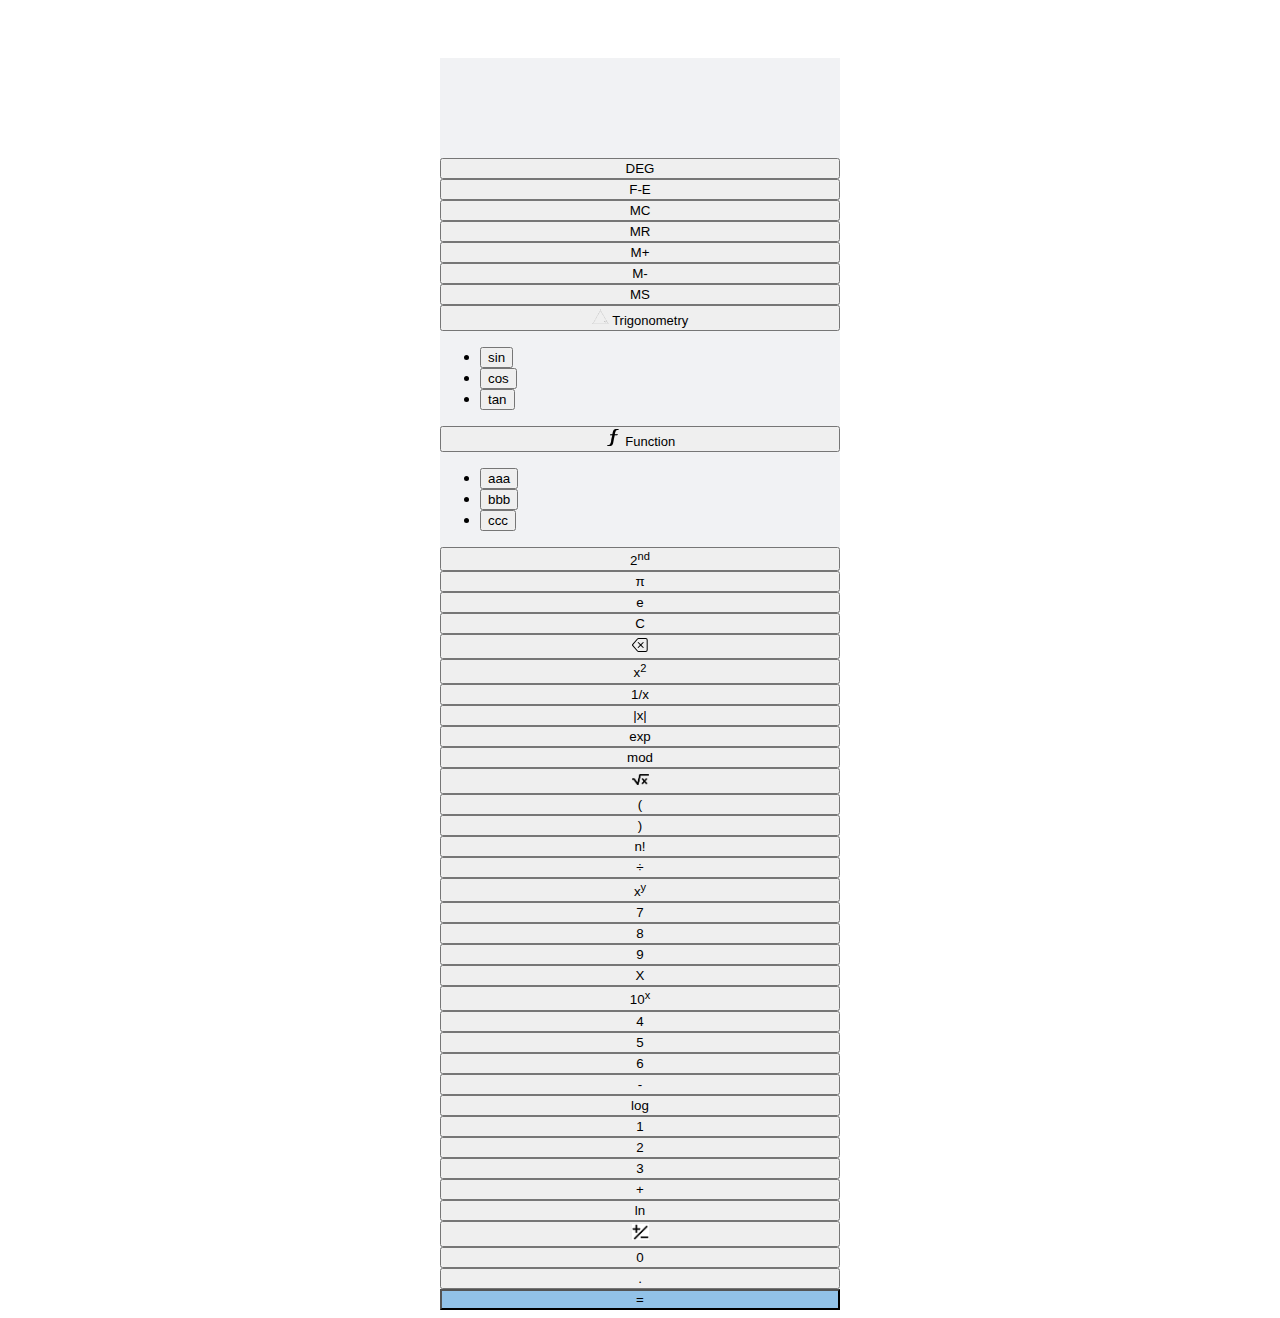
==== calc.html @ f7a9d42f "UI part of calculator" ====
<!DOCTYPE html>
<html lang="en">

<head>
  <meta charset="UTF-8">
  <meta http-equiv="X-UA-Compatible" content="IE=edge">
  <meta name="viewport" content="width=device-width, initial-scale=1.0">
  <title>Calculator</title>
  <link rel="stylesheet" href="calc.css">
  <link href="https://cdn.jsdelivr.net/npm/bootstrap@5.1.3/dist/css/bootstrap.min.css" rel="stylesheet"
    integrity="sha384-1BmE4kWBq78iYhFldvKuhfTAU6auU8tT94WrHftjDbrCEXSU1oBoqyl2QvZ6jIW3" crossorigin="anonymous">
</head>

<body class="bg-dark">
  <div class="calcContainer">
    <div class="container">
      <div class="display"></div>
      <!-- Row-1 -->
      <div class="row mb-1">
        <div class="col-2">
          <button type="button" class="btn">DEG</button>
        </div>
        <div class="col-3">
          <button type="button" class="btn">F-E</button>
        </div>
        <div class="col offset-6"></div>
      </div>
      <!-- Row-2 -->
      <div class="row g-1 mb-1">
        <div class="col "><button type="button" class="btn text-muted">MC</button></div>
        <div class="col "><button type="button" class="btn text-muted">MR</button></div>
        <div class="col "><button type="button" class="btn">M+</button></div>
        <div class="col "><button type="button" class="btn">M-</button></div>
        <div class="col "><button type="button" class="btn">MS</button></div>
      </div>
      <!-- Row-3 -->
      <div class="row mb-1">
        <div class="col-5">
          <div class="dropdown">
            <button class="btn dropdown-toggle" type="button" id="trigonometry" data-bs-toggle="dropdown"
              aria-expanded="false">
              <img src="./icons/angleMeasure.png" alt="trigonometry"> Trigonometry
            </button>
            <ul class="dropdown-menu" aria-labelledby="trigonometry">
              <li><button class="dropdown-item" type="button" class="btn bg-light">sin</button></li>
              <li><button class="dropdown-item" type="button" class="btn bg-light">cos</button></li>
              <li><button class="dropdown-item" type="button" class="btn bg-light">tan</button></li>
            </ul>
          </div>
        </div>
        <div class="col-4">
          <div class="dropdown">
            <button class="btn  dropdown-toggle" type="button" id="dropdownFunction" data-bs-toggle="dropdown"
              aria-expanded="false">
              <img src="./icons/function.png" alt="function"> Function
            </button>
            <ul class="dropdown-menu" aria-labelledby="dropdownFunction">
              <li><button class="dropdown-item" class="btn bg-light">aaa</button></li>
              <li><button class="dropdown-item" class="btn bg-light">bbb</button></li>
              <li><button class="dropdown-item" class="btn bg-light">ccc</button></li>
            </ul>
          </div>
        </div>
      </div>
      <!-- Row-4 -->
      <div class="row g-1 mb-1">
        <div class="col"><button type="button" class="btn bg-light">2<sup>nd</sup></button></div>
        <div class="col"><button type="button" class="btn bg-light">π</button></div>
        <div class="col"><button type="button" class="btn bg-light">e</button></div>
        <div class="col"><button type="button" class="btn bg-light">C</button></div>
        <div class="col">
          <button type="button" class="btn bg-light">
            <svg xmlns="http://www.w3.org/2000/svg" width="16" height="16" fill="currentColor" class="bi bi-backspace"
              viewBox="0 0 16 16">
              <path
                d="M5.83 5.146a.5.5 0 0 0 0 .708L7.975 8l-2.147 2.146a.5.5 0 0 0 .707.708l2.147-2.147 2.146 2.147a.5.5 0 0 0 .707-.708L9.39 8l2.146-2.146a.5.5 0 0 0-.707-.708L8.683 7.293 6.536 5.146a.5.5 0 0 0-.707 0z" />
              <path
                d="M13.683 1a2 2 0 0 1 2 2v10a2 2 0 0 1-2 2h-7.08a2 2 0 0 1-1.519-.698L.241 8.65a1 1 0 0 1 0-1.302L5.084 1.7A2 2 0 0 1 6.603 1h7.08zm-7.08 1a1 1 0 0 0-.76.35L1 8l4.844 5.65a1 1 0 0 0 .759.35h7.08a1 1 0 0 0 1-1V3a1 1 0 0 0-1-1h-7.08z" />
            </svg>
          </button></div>
      </div>
      <!-- Row-5 -->
      <div class="row g-1 mb-1">
        <div class="col"><button type="button" class="btn bg-light">x<sup>2</sup></button></div>
        <div class="col"><button type="button" class="btn bg-light">1/x</button></div>
        <div class="col"><button type="button" class="btn bg-light">|x|</button></div>
        <div class="col"><button type="button" class="btn bg-light">exp</button></div>
        <div class="col"><button type="button" class="btn bg-light">mod</button></div>
      </div>
      <!-- Row-6 -->
      <div class="row g-1 mb-1">
        <div class="col"><button type="button" class="btn bg-light"><img src="./icons/sqrt.png" alt="sqrt"></button></div>
        <div class="col"><button type="button" class="btn bg-light">(</button></div>
        <div class="col"><button type="button" class="btn bg-light">)</button></div>
        <div class="col"><button type="button" class="btn bg-light">n!</button></div>
        <div class="col"><button type="button" class="btn bg-light">÷</button></div>
      </div>
      <!-- Row-7 -->
      <div class="row g-1 mb-1">
        <div class="col"><button type="button" class="btn bg-light">x<sup>y</sup></button></div>
        <div class="col"><button type="button" class="btn fw-bold bg-white">7</button></div>
        <div class="col"><button type="button" class="btn fw-bold bg-white">8</button></div>
        <div class="col"><button type="button" class="btn fw-bold bg-white">9</button></div>
        <div class="col"><button type="button" class="btn bg-light">X</button></div>
      </div>
      <!-- Row-8 -->
      <div class="row g-1 mb-1">
        <div class="col"><button type="button" class="btn bg-light">10<sup>x</sup></button></div>
        <div class="col"><button type="button" class="btn fw-bold bg-white">4</button></div>
        <div class="col"><button type="button" class="btn fw-bold bg-white">5</button></div>
        <div class="col"><button type="button" class="btn fw-bold bg-white">6</button></div>
        <div class="col"><button type="button" class="btn bg-light">-</button></div>
      </div>
      <!-- Row-9 -->
      <div class="row g-1 mb-1">
        <div class="col"><button type="button" class="btn bg-light">log</button></div>
        <div class="col"><button type="button" class="btn fw-bold bg-white">1</button></div>
        <div class="col"><button type="button" class="btn fw-bold bg-white">2</button></div>
        <div class="col"><button type="button" class="btn fw-bold bg-white">3</button></div>
        <div class="col"><button type="button" class="btn bg-light">+</button></div>
      </div>
      <!-- Row-10 -->
      <div class="row g-1 mb-1">
        <div class="col"><button type="button" class="btn bg-light">ln</button></div>
        <div class="col"><button type="button" class="btn bg-white"><img src="./icons/plusOrMinus.png" alt="plusorminus"></button></div>
        <div class="col"><button type="button" class="btn fw-bold bg-white">0</button></div>
        <div class="col"><button type="button" class="btn bg-white">.</button></div>
        <div class="col"><button type="button" class="btn equal">=</button></div>
      </div>





    </div>
  </div>
  <script src="https://cdn.jsdelivr.net/npm/bootstrap@5.1.3/dist/js/bootstrap.bundle.min.js"
    integrity="sha384-ka7Sk0Gln4gmtz2MlQnikT1wXgYsOg+OMhuP+IlRH9sENBO0LRn5q+8nbTov4+1p"
    crossorigin="anonymous"></script>
</body>

</html>
---- calc.css ----
*{
    box-sizing: border-box;
}
body{
    display:flex;
    justify-content: center;
}
.calcContainer{
    width: 400px; 
   height: auto;
   margin-top: 50px;
   background-color: #f1f2f4;
    
}
.display{
    width:100%;
    height:100px;

}
button.equal{
 background-color: #92c2e8;
}
div>button{
    width:100%;
    height:100%;
}
button.dropdown-toggle{
    font-size:13px;
}
button>img{
    height:17px;
    width:17px;
    object-fit: contain;
}
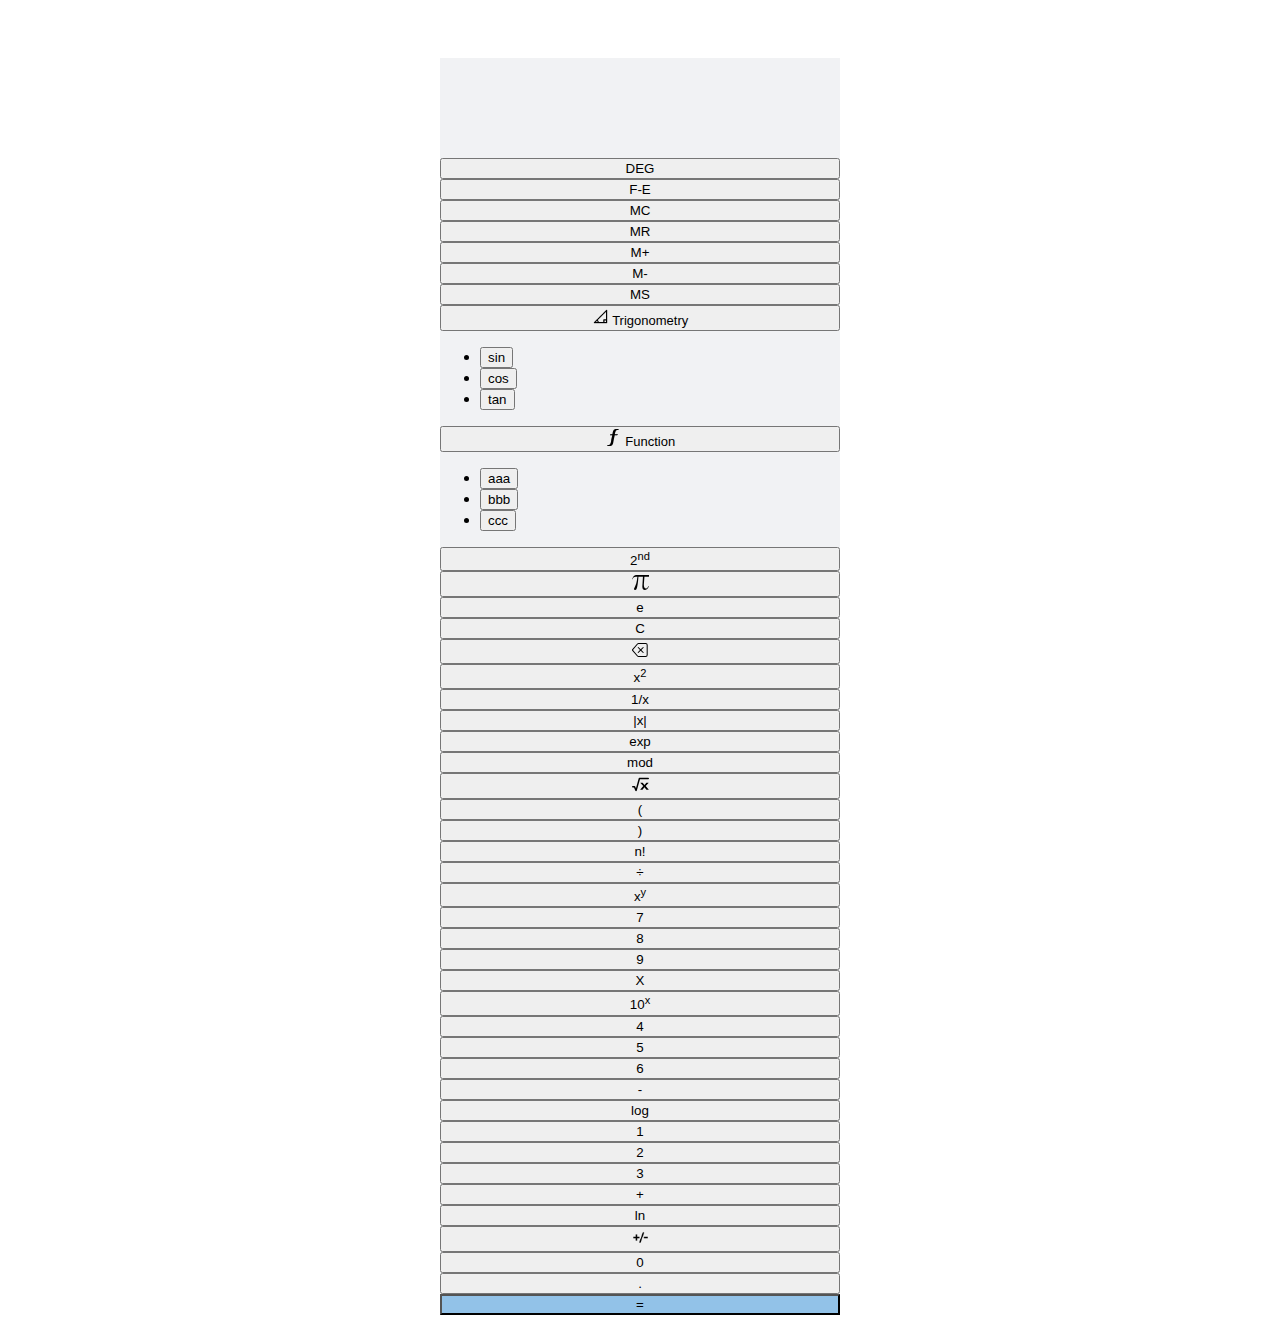
==== commit dc75517a: "Changes in icons" ====
--- a/calc.html
+++ b/calc.html
@@ -7,6 +7,7 @@
   <meta name="viewport" content="width=device-width, initial-scale=1.0">
   <title>Calculator</title>
   <link rel="stylesheet" href="calc.css">
+  <script src="calc.js"></script>
   <link href="https://cdn.jsdelivr.net/npm/bootstrap@5.1.3/dist/css/bootstrap.min.css" rel="stylesheet"
     integrity="sha384-1BmE4kWBq78iYhFldvKuhfTAU6auU8tT94WrHftjDbrCEXSU1oBoqyl2QvZ6jIW3" crossorigin="anonymous">
 </head>
@@ -14,7 +15,7 @@
 <body class="bg-dark">
   <div class="calcContainer">
     <div class="container">
-      <div class="display"></div>
+      <div class="display" id="display"></div>
       <!-- Row-1 -->
       <div class="row mb-1">
         <div class="col-2">
@@ -39,7 +40,7 @@
           <div class="dropdown">
             <button class="btn dropdown-toggle" type="button" id="trigonometry" data-bs-toggle="dropdown"
               aria-expanded="false">
-              <img src="./icons/angleMeasure.png" alt="trigonometry"> Trigonometry
+              <img src="./icons/trigonometry.png" alt="trigonometry"> Trigonometry
             </button>
             <ul class="dropdown-menu" aria-labelledby="trigonometry">
               <li><button class="dropdown-item" type="button" class="btn bg-light">sin</button></li>
@@ -64,10 +65,18 @@
       </div>
       <!-- Row-4 -->
       <div class="row g-1 mb-1">
-        <div class="col"><button type="button" class="btn bg-light">2<sup>nd</sup></button></div>
-        <div class="col"><button type="button" class="btn bg-light">π</button></div>
-        <div class="col"><button type="button" class="btn bg-light">e</button></div>
-        <div class="col"><button type="button" class="btn bg-light">C</button></div>
+        <div class="col">
+          <button type="button" class="btn bg-light">2<sup>nd</sup></button>
+        </div>
+        <div class="col">
+          <button type="button" class="btn bg-light"><img src="./icons/math-pi.svg" alt="PI"></button>
+        </div>
+        <div class="col">
+          <button type="button" class="btn bg-light">e</button>
+        </div>
+        <div class="col">
+          <button type="button" class="btn bg-light">C</button>
+        </div>
         <div class="col">
           <button type="button" class="btn bg-light">
             <svg xmlns="http://www.w3.org/2000/svg" width="16" height="16" fill="currentColor" class="bi bi-backspace"
@@ -81,51 +90,111 @@
       </div>
       <!-- Row-5 -->
       <div class="row g-1 mb-1">
-        <div class="col"><button type="button" class="btn bg-light">x<sup>2</sup></button></div>
-        <div class="col"><button type="button" class="btn bg-light">1/x</button></div>
-        <div class="col"><button type="button" class="btn bg-light">|x|</button></div>
-        <div class="col"><button type="button" class="btn bg-light">exp</button></div>
-        <div class="col"><button type="button" class="btn bg-light">mod</button></div>
+        <div class="col">
+          <button type="button" class="btn bg-light">x<sup>2</sup></button>
+        </div>
+        <div class="col">
+          <button type="button" class="btn bg-light">1/x</button>
+        </div>
+        <div class="col">
+          <button type="button" class="btn bg-light">|x|</button>
+        </div>
+        <div class="col">
+          <button type="button" class="btn bg-light">exp</button>
+        </div>
+        <div class="col">
+          <button type="button" class="btn bg-light">mod</button>
+        </div>
       </div>
       <!-- Row-6 -->
       <div class="row g-1 mb-1">
-        <div class="col"><button type="button" class="btn bg-light"><img src="./icons/sqrt.png" alt="sqrt"></button></div>
-        <div class="col"><button type="button" class="btn bg-light">(</button></div>
-        <div class="col"><button type="button" class="btn bg-light">)</button></div>
-        <div class="col"><button type="button" class="btn bg-light">n!</button></div>
-        <div class="col"><button type="button" class="btn bg-light">÷</button></div>
+        <div class="col">
+          <button type="button" class="btn bg-light"><img src="./icons/sqrt.svg" alt="sqrt"></button>
+        </div>
+        <div class="col">
+          <button type="button" class="btn bg-light">(</button>
+        </div>
+        <div class="col">
+          <button type="button" class="btn bg-light">)</button>
+        </div>
+        <div class="col">
+          <button type="button" class="btn bg-light">n!</button>
+        </div>
+        <div class="col">
+          <button type="button" class="btn bg-light">÷</button>
+        </div>
       </div>
       <!-- Row-7 -->
       <div class="row g-1 mb-1">
-        <div class="col"><button type="button" class="btn bg-light">x<sup>y</sup></button></div>
-        <div class="col"><button type="button" class="btn fw-bold bg-white">7</button></div>
-        <div class="col"><button type="button" class="btn fw-bold bg-white">8</button></div>
-        <div class="col"><button type="button" class="btn fw-bold bg-white">9</button></div>
-        <div class="col"><button type="button" class="btn bg-light">X</button></div>
+        <div class="col">
+          <button type="button" class="btn bg-light">x<sup>y</sup></button>
+        </div>
+        <div class="col">
+          <button type="button" class="btn fw-bold bg-white">7</button>
+        </div>
+        <div class="col">
+          <button type="button" class="btn fw-bold bg-white">8</button>
+        </div>
+        <div class="col">
+          <button type="button" class="btn fw-bold bg-white">9</button>
+        </div>
+        <div class="col">
+          <button type="button" class="btn bg-light">X</button>
+        </div>
       </div>
       <!-- Row-8 -->
       <div class="row g-1 mb-1">
-        <div class="col"><button type="button" class="btn bg-light">10<sup>x</sup></button></div>
-        <div class="col"><button type="button" class="btn fw-bold bg-white">4</button></div>
-        <div class="col"><button type="button" class="btn fw-bold bg-white">5</button></div>
-        <div class="col"><button type="button" class="btn fw-bold bg-white">6</button></div>
-        <div class="col"><button type="button" class="btn bg-light">-</button></div>
+        <div class="col">
+          <button type="button" class="btn bg-light">10<sup>x</sup></button>
+        </div>
+        <div class="col">
+          <button type="button" class="btn fw-bold bg-white">4</button>
+        </div>
+        <div class="col">
+          <button type="button" class="btn fw-bold bg-white">5</button>
+        </div>
+        <div class="col">
+          <button type="button" class="btn fw-bold bg-white">6</button>
+        </div>
+        <div class="col">
+          <button type="button" class="btn bg-light">-</button>
+        </div>
       </div>
       <!-- Row-9 -->
       <div class="row g-1 mb-1">
-        <div class="col"><button type="button" class="btn bg-light">log</button></div>
-        <div class="col"><button type="button" class="btn fw-bold bg-white">1</button></div>
-        <div class="col"><button type="button" class="btn fw-bold bg-white">2</button></div>
-        <div class="col"><button type="button" class="btn fw-bold bg-white">3</button></div>
-        <div class="col"><button type="button" class="btn bg-light">+</button></div>
+        <div class="col">
+          <button type="button" class="btn bg-light">log</button>
+        </div>
+        <div class="col">
+          <button type="button" class="btn fw-bold bg-white">1</button>
+        </div>
+        <div class="col">
+          <button type="button" class="btn fw-bold bg-white">2</button>
+        </div>
+        <div class="col">
+          <button type="button" class="btn fw-bold bg-white">3</button>
+        </div>
+        <div class="col">
+          <button type="button" class="btn bg-light">+</button>
+        </div>
       </div>
       <!-- Row-10 -->
       <div class="row g-1 mb-1">
-        <div class="col"><button type="button" class="btn bg-light">ln</button></div>
-        <div class="col"><button type="button" class="btn bg-white"><img src="./icons/plusOrMinus.png" alt="plusorminus"></button></div>
-        <div class="col"><button type="button" class="btn fw-bold bg-white">0</button></div>
-        <div class="col"><button type="button" class="btn bg-white">.</button></div>
-        <div class="col"><button type="button" class="btn equal">=</button></div>
+        <div class="col">
+          <button type="button" class="btn bg-light">ln</button>
+        </div>
+        <div class="col">
+          <button type="button" class="btn bg-white"><img src="./icons/plusOrminus.png" alt="plusorminus"></button>
+        </div>
+        <div class="col">
+          <button type="button" class="btn fw-bold bg-white">0</button>
+        </div>
+        <div class="col">
+          <button type="button" class="btn bg-white">.</button>
+        </div>
+        <div class="col">
+          <button type="button" class="btn equal">=</button>
+        </div>
       </div>
 
 
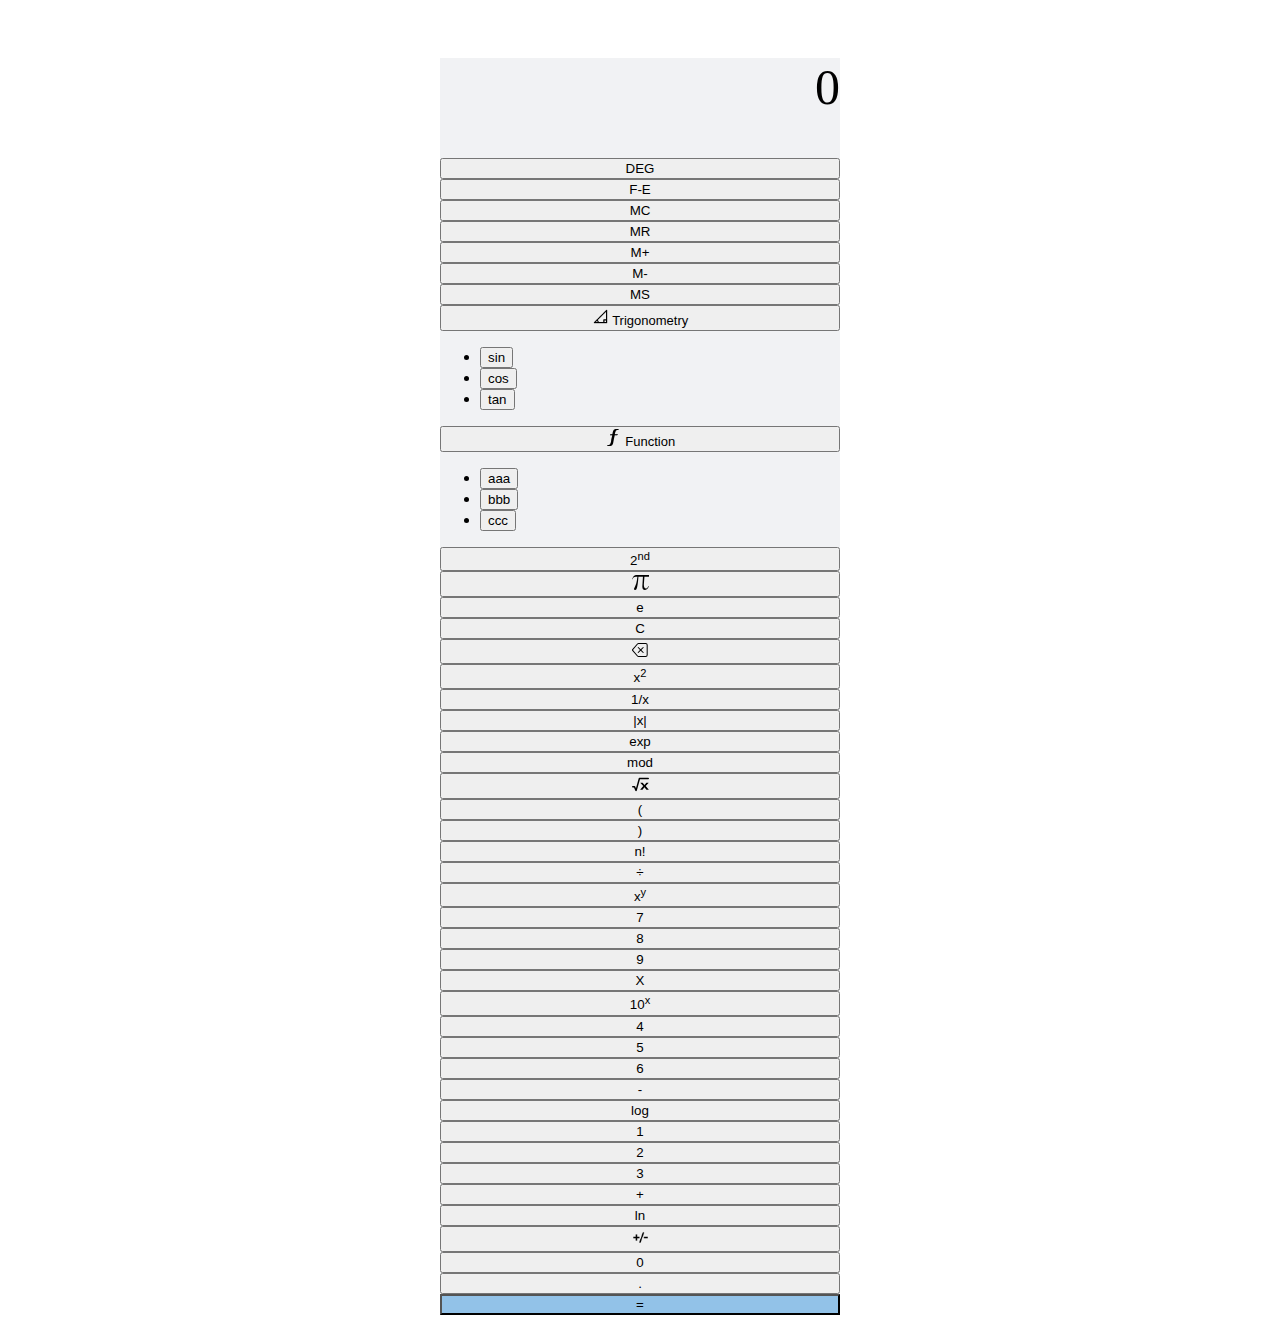
==== commit 39e50bd3: "Added js for numbers and Operators" ====
--- a/calc.html
+++ b/calc.html
@@ -7,7 +7,7 @@
   <meta name="viewport" content="width=device-width, initial-scale=1.0">
   <title>Calculator</title>
   <link rel="stylesheet" href="calc.css">
-  <script src="calc.js"></script>
+  
   <link href="https://cdn.jsdelivr.net/npm/bootstrap@5.1.3/dist/css/bootstrap.min.css" rel="stylesheet"
     integrity="sha384-1BmE4kWBq78iYhFldvKuhfTAU6auU8tT94WrHftjDbrCEXSU1oBoqyl2QvZ6jIW3" crossorigin="anonymous">
 </head>
@@ -15,194 +15,199 @@
 <body class="bg-dark">
   <div class="calcContainer">
     <div class="container">
-      <div class="display" id="display"></div>
-      <!-- Row-1 -->
-      <div class="row mb-1">
-        <div class="col-2">
-          <button type="button" class="btn">DEG</button>
-        </div>
-        <div class="col-3">
-          <button type="button" class="btn">F-E</button>
-        </div>
-        <div class="col offset-6"></div>
+      <div class="display" id="screen">
+        
       </div>
-      <!-- Row-2 -->
-      <div class="row g-1 mb-1">
-        <div class="col "><button type="button" class="btn text-muted">MC</button></div>
-        <div class="col "><button type="button" class="btn text-muted">MR</button></div>
-        <div class="col "><button type="button" class="btn">M+</button></div>
-        <div class="col "><button type="button" class="btn">M-</button></div>
-        <div class="col "><button type="button" class="btn">MS</button></div>
+      <div class="buttons">
+        <!-- Row-1 -->
+        <div class="row mb-1">
+          <div class="col-2">
+            <button type="button" class="btn deg">DEG</button>
+          </div>
+          <div class="col-3">
+            <button type="button" class="btn">F-E</button>
+          </div>
+          <div class="col offset-6"></div>
+        </div>
+        <!-- Row-2 -->
+        <div class="row g-1 mb-1">
+          <div class="col "><button type="button" class="btn text-muted">MC</button></div>
+          <div class="col "><button type="button" class="btn text-muted">MR</button></div>
+          <div class="col "><button type="button" class="btn">M+</button></div>
+          <div class="col "><button type="button" class="btn">M-</button></div>
+          <div class="col "><button type="button" class="btn">MS</button></div>
+        </div>
+        <!-- Row-3 -->
+        <div class="row mb-1">
+          <div class="col-5">
+            <div class="dropdown">
+              <button class="btn dropdown-toggle" type="button" id="trigonometry" data-bs-toggle="dropdown"
+                aria-expanded="false">
+                <img src="./icons/trigonometry.png" alt="trigonometry"> Trigonometry
+              </button>
+              <ul class="dropdown-menu" aria-labelledby="trigonometry">
+                <li><button class="dropdown-item" type="button" class="btn bg-light">sin</button></li>
+                <li><button class="dropdown-item" type="button" class="btn bg-light">cos</button></li>
+                <li><button class="dropdown-item" type="button" class="btn bg-light">tan</button></li>
+              </ul>
+            </div>
+          </div>
+          <div class="col-4">
+            <div class="dropdown">
+              <button class="btn  dropdown-toggle" type="button" id="dropdownFunction" data-bs-toggle="dropdown"
+                aria-expanded="false">
+                <img src="./icons/function.png" alt="function"> Function
+              </button>
+              <ul class="dropdown-menu" aria-labelledby="dropdownFunction">
+                <li><button class="dropdown-item" class="btn bg-light">aaa</button></li>
+                <li><button class="dropdown-item" class="btn bg-light">bbb</button></li>
+                <li><button class="dropdown-item" class="btn bg-light">ccc</button></li>
+              </ul>
+            </div>
+          </div>
+        </div>
+        <!-- Row-4 -->
+        <div class="row g-1 mb-1">
+          <div class="col">
+            <button type="button" class="btn bg-light">2<sup>nd</sup></button>
+          </div>
+          <div class="col">
+            <button type="button" class="btn bg-light"><img src="./icons/math-pi.svg" alt="PI"></button>
+          </div>
+          <div class="col">
+            <button type="button" class="btn bg-light">e</button>
+          </div>
+          <div class="col">
+            <button type="button" class="btn bg-light" onclick="screenClear()">C</button>
+          </div>
+          <div class="col">
+            <button type="button" class="btn bg-light" onclick="backSpace()">
+              <svg xmlns="http://www.w3.org/2000/svg" width="16" height="16" fill="currentColor" class="bi bi-backspace"
+                viewBox="0 0 16 16">
+                <path
+                  d="M5.83 5.146a.5.5 0 0 0 0 .708L7.975 8l-2.147 2.146a.5.5 0 0 0 .707.708l2.147-2.147 2.146 2.147a.5.5 0 0 0 .707-.708L9.39 8l2.146-2.146a.5.5 0 0 0-.707-.708L8.683 7.293 6.536 5.146a.5.5 0 0 0-.707 0z" />
+                <path
+                  d="M13.683 1a2 2 0 0 1 2 2v10a2 2 0 0 1-2 2h-7.08a2 2 0 0 1-1.519-.698L.241 8.65a1 1 0 0 1 0-1.302L5.084 1.7A2 2 0 0 1 6.603 1h7.08zm-7.08 1a1 1 0 0 0-.76.35L1 8l4.844 5.65a1 1 0 0 0 .759.35h7.08a1 1 0 0 0 1-1V3a1 1 0 0 0-1-1h-7.08z" />
+              </svg>
+            </button>
+          </div>
+        </div>
+        <!-- Row-5 -->
+        <div class="row g-1 mb-1">
+          <div class="col">
+            <button type="button" class="btn bg-light">x<sup>2</sup></button>
+          </div>
+          <div class="col">
+            <button type="button" class="btn bg-light">1/x</button>
+          </div>
+          <div class="col">
+            <button type="button" class="btn bg-light">|x|</button>
+          </div>
+          <div class="col">
+            <button type="button" class="btn bg-light">exp</button>
+          </div>
+          <div class="col">
+            <button type="button" class="btn bg-light">mod</button>
+          </div>
+        </div>
+        <!-- Row-6 -->
+        <div class="row g-1 mb-1">
+          <div class="col">
+            <button type="button" class="btn bg-light"><img src="./icons/sqrt.svg" alt="sqrt"></button>
+          </div>
+          <div class="col">
+            <button type="button" class="btn bg-light operator" value="(">(</button>
+          </div>
+          <div class="col">
+            <button type="button" class="btn bg-light operator" value=")">)</button>
+          </div>
+          <div class="col">
+            <button type="button" class="btn bg-light">n!</button>
+          </div>
+          <div class="col">
+            <button type="button" class="btn bg-light operator" value="/">÷</button>
+          </div>
+        </div>
+        <!-- Row-7 -->
+        <div class="row g-1 mb-1">
+          <div class="col">
+            <button type="button" class="btn bg-light">x<sup>y</sup></button>
+          </div>
+          <div class="col">
+            <button type="button" class="btn fw-bold bg-white number">7</button>
+          </div>
+          <div class="col">
+            <button type="button" class="btn fw-bold bg-white number">8</button>
+          </div>
+          <div class="col">
+            <button type="button" class="btn fw-bold bg-white number">9</button>
+          </div>
+          <div class="col">
+            <button type="button" class="btn bg-light operator" value="*">X</button>
+          </div>
+        </div>
+        <!-- Row-8 -->
+        <div class="row g-1 mb-1">
+          <div class="col">
+            <button type="button" class="btn bg-light">10<sup>x</sup></button>
+          </div>
+          <div class="col">
+            <button type="button" class="btn fw-bold bg-white number">4</button>
+          </div>
+          <div class="col">
+            <button type="button" class="btn fw-bold bg-white number">5</button>
+          </div>
+          <div class="col">
+            <button type="button" class="btn fw-bold bg-white number">6</button>
+          </div>
+          <div class="col">
+            <button type="button" class="btn bg-light operator" value="-">-</button>
+          </div>
+        </div>
+        <!-- Row-9 -->
+        <div class="row g-1 mb-1">
+          <div class="col">
+            <button type="button" class="btn bg-light">log</button>
+          </div>
+          <div class="col">
+            <button type="button" class="btn fw-bold bg-white number">1</button>
+          </div>
+          <div class="col">
+            <button type="button" class="btn fw-bold bg-white number">2</button>
+          </div>
+          <div class="col">
+            <button type="button" class="btn fw-bold bg-white number">3</button>
+          </div>
+          <div class="col">
+            <button type="button" class="btn bg-light operator" value="+">+</button>
+          </div>
+        </div>
+        <!-- Row-10 -->
+        <div class="row g-1 mb-1">
+          <div class="col">
+            <button type="button" class="btn bg-light">ln</button>
+          </div>
+          <div class="col">
+            <button type="button" class="btn bg-white"><img src="./icons/plusOrminus.png" alt="plusorminus"></button>
+          </div>
+          <div class="col">
+            <button type="button" class="btn fw-bold bg-white number">0</button>
+          </div>
+          <div class="col">
+            <button type="button" class="btn bg-white number">.</button>
+          </div>
+          <div class="col">
+            <button type="button" class="btn equal" onclick="equal()">=</button>
+          </div>
+        </div>
+
+
+
+
       </div>
-      <!-- Row-3 -->
-      <div class="row mb-1">
-        <div class="col-5">
-          <div class="dropdown">
-            <button class="btn dropdown-toggle" type="button" id="trigonometry" data-bs-toggle="dropdown"
-              aria-expanded="false">
-              <img src="./icons/trigonometry.png" alt="trigonometry"> Trigonometry
-            </button>
-            <ul class="dropdown-menu" aria-labelledby="trigonometry">
-              <li><button class="dropdown-item" type="button" class="btn bg-light">sin</button></li>
-              <li><button class="dropdown-item" type="button" class="btn bg-light">cos</button></li>
-              <li><button class="dropdown-item" type="button" class="btn bg-light">tan</button></li>
-            </ul>
-          </div>
-        </div>
-        <div class="col-4">
-          <div class="dropdown">
-            <button class="btn  dropdown-toggle" type="button" id="dropdownFunction" data-bs-toggle="dropdown"
-              aria-expanded="false">
-              <img src="./icons/function.png" alt="function"> Function
-            </button>
-            <ul class="dropdown-menu" aria-labelledby="dropdownFunction">
-              <li><button class="dropdown-item" class="btn bg-light">aaa</button></li>
-              <li><button class="dropdown-item" class="btn bg-light">bbb</button></li>
-              <li><button class="dropdown-item" class="btn bg-light">ccc</button></li>
-            </ul>
-          </div>
-        </div>
-      </div>
-      <!-- Row-4 -->
-      <div class="row g-1 mb-1">
-        <div class="col">
-          <button type="button" class="btn bg-light">2<sup>nd</sup></button>
-        </div>
-        <div class="col">
-          <button type="button" class="btn bg-light"><img src="./icons/math-pi.svg" alt="PI"></button>
-        </div>
-        <div class="col">
-          <button type="button" class="btn bg-light">e</button>
-        </div>
-        <div class="col">
-          <button type="button" class="btn bg-light">C</button>
-        </div>
-        <div class="col">
-          <button type="button" class="btn bg-light">
-            <svg xmlns="http://www.w3.org/2000/svg" width="16" height="16" fill="currentColor" class="bi bi-backspace"
-              viewBox="0 0 16 16">
-              <path
-                d="M5.83 5.146a.5.5 0 0 0 0 .708L7.975 8l-2.147 2.146a.5.5 0 0 0 .707.708l2.147-2.147 2.146 2.147a.5.5 0 0 0 .707-.708L9.39 8l2.146-2.146a.5.5 0 0 0-.707-.708L8.683 7.293 6.536 5.146a.5.5 0 0 0-.707 0z" />
-              <path
-                d="M13.683 1a2 2 0 0 1 2 2v10a2 2 0 0 1-2 2h-7.08a2 2 0 0 1-1.519-.698L.241 8.65a1 1 0 0 1 0-1.302L5.084 1.7A2 2 0 0 1 6.603 1h7.08zm-7.08 1a1 1 0 0 0-.76.35L1 8l4.844 5.65a1 1 0 0 0 .759.35h7.08a1 1 0 0 0 1-1V3a1 1 0 0 0-1-1h-7.08z" />
-            </svg>
-          </button></div>
-      </div>
-      <!-- Row-5 -->
-      <div class="row g-1 mb-1">
-        <div class="col">
-          <button type="button" class="btn bg-light">x<sup>2</sup></button>
-        </div>
-        <div class="col">
-          <button type="button" class="btn bg-light">1/x</button>
-        </div>
-        <div class="col">
-          <button type="button" class="btn bg-light">|x|</button>
-        </div>
-        <div class="col">
-          <button type="button" class="btn bg-light">exp</button>
-        </div>
-        <div class="col">
-          <button type="button" class="btn bg-light">mod</button>
-        </div>
-      </div>
-      <!-- Row-6 -->
-      <div class="row g-1 mb-1">
-        <div class="col">
-          <button type="button" class="btn bg-light"><img src="./icons/sqrt.svg" alt="sqrt"></button>
-        </div>
-        <div class="col">
-          <button type="button" class="btn bg-light">(</button>
-        </div>
-        <div class="col">
-          <button type="button" class="btn bg-light">)</button>
-        </div>
-        <div class="col">
-          <button type="button" class="btn bg-light">n!</button>
-        </div>
-        <div class="col">
-          <button type="button" class="btn bg-light">÷</button>
-        </div>
-      </div>
-      <!-- Row-7 -->
-      <div class="row g-1 mb-1">
-        <div class="col">
-          <button type="button" class="btn bg-light">x<sup>y</sup></button>
-        </div>
-        <div class="col">
-          <button type="button" class="btn fw-bold bg-white">7</button>
-        </div>
-        <div class="col">
-          <button type="button" class="btn fw-bold bg-white">8</button>
-        </div>
-        <div class="col">
-          <button type="button" class="btn fw-bold bg-white">9</button>
-        </div>
-        <div class="col">
-          <button type="button" class="btn bg-light">X</button>
-        </div>
-      </div>
-      <!-- Row-8 -->
-      <div class="row g-1 mb-1">
-        <div class="col">
-          <button type="button" class="btn bg-light">10<sup>x</sup></button>
-        </div>
-        <div class="col">
-          <button type="button" class="btn fw-bold bg-white">4</button>
-        </div>
-        <div class="col">
-          <button type="button" class="btn fw-bold bg-white">5</button>
-        </div>
-        <div class="col">
-          <button type="button" class="btn fw-bold bg-white">6</button>
-        </div>
-        <div class="col">
-          <button type="button" class="btn bg-light">-</button>
-        </div>
-      </div>
-      <!-- Row-9 -->
-      <div class="row g-1 mb-1">
-        <div class="col">
-          <button type="button" class="btn bg-light">log</button>
-        </div>
-        <div class="col">
-          <button type="button" class="btn fw-bold bg-white">1</button>
-        </div>
-        <div class="col">
-          <button type="button" class="btn fw-bold bg-white">2</button>
-        </div>
-        <div class="col">
-          <button type="button" class="btn fw-bold bg-white">3</button>
-        </div>
-        <div class="col">
-          <button type="button" class="btn bg-light">+</button>
-        </div>
-      </div>
-      <!-- Row-10 -->
-      <div class="row g-1 mb-1">
-        <div class="col">
-          <button type="button" class="btn bg-light">ln</button>
-        </div>
-        <div class="col">
-          <button type="button" class="btn bg-white"><img src="./icons/plusOrminus.png" alt="plusorminus"></button>
-        </div>
-        <div class="col">
-          <button type="button" class="btn fw-bold bg-white">0</button>
-        </div>
-        <div class="col">
-          <button type="button" class="btn bg-white">.</button>
-        </div>
-        <div class="col">
-          <button type="button" class="btn equal">=</button>
-        </div>
-      </div>
-
-
-
-
-
     </div>
   </div>
+  <script src="./calc.js"></script>
   <script src="https://cdn.jsdelivr.net/npm/bootstrap@5.1.3/dist/js/bootstrap.bundle.min.js"
     integrity="sha384-ka7Sk0Gln4gmtz2MlQnikT1wXgYsOg+OMhuP+IlRH9sENBO0LRn5q+8nbTov4+1p"
     crossorigin="anonymous"></script>
--- a/calc.css
+++ b/calc.css
@@ -12,9 +12,11 @@
    background-color: #f1f2f4;
     
 }
-.display{
+div.display{
     width:100%;
     height:100px;
+    font-size: 50px;
+    text-align: right;
 
 }
 button.equal{
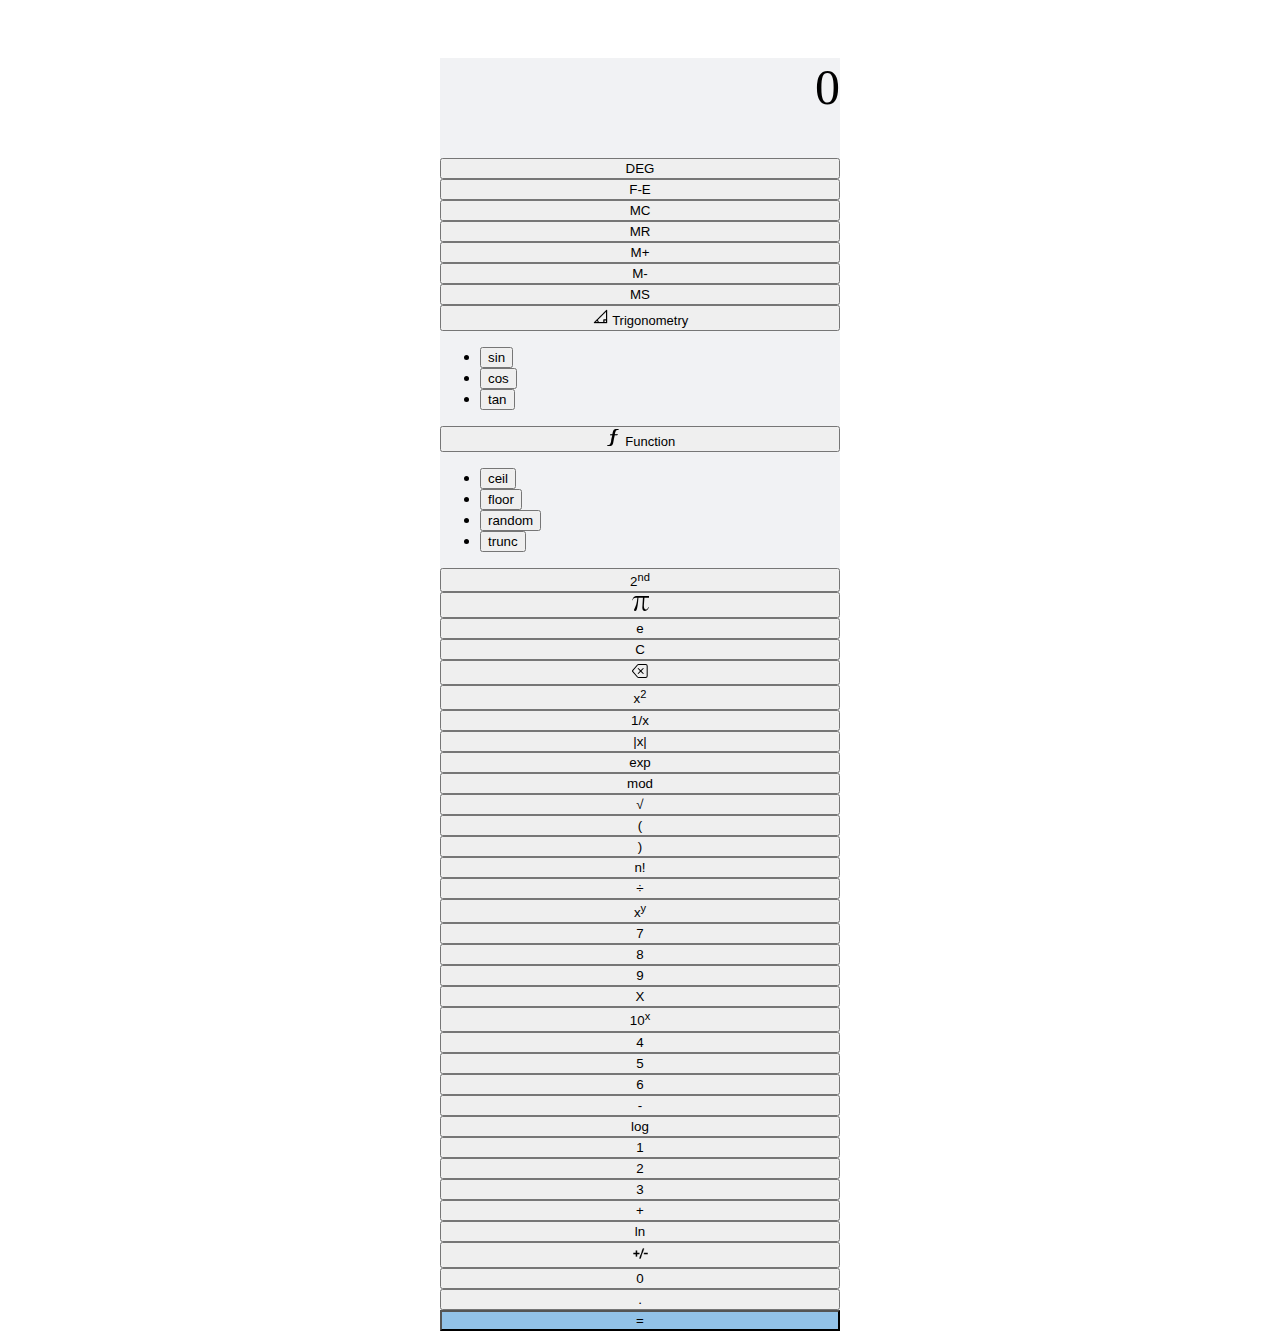
==== commit 2c23ad14: "Final commit including JS file" ====
--- a/calc.html
+++ b/calc.html
@@ -18,37 +18,37 @@
       <div class="display" id="screen">
         
       </div>
-      <div class="buttons">
+      <div class="input">
         <!-- Row-1 -->
         <div class="row mb-1">
           <div class="col-2">
             <button type="button" class="btn deg">DEG</button>
           </div>
           <div class="col-3">
-            <button type="button" class="btn">F-E</button>
+            <button type="button" class="btn mathFunction" value="FE">F-E</button>
           </div>
           <div class="col offset-6"></div>
         </div>
         <!-- Row-2 -->
         <div class="row g-1 mb-1">
-          <div class="col "><button type="button" class="btn text-muted">MC</button></div>
-          <div class="col "><button type="button" class="btn text-muted">MR</button></div>
-          <div class="col "><button type="button" class="btn">M+</button></div>
-          <div class="col "><button type="button" class="btn">M-</button></div>
-          <div class="col "><button type="button" class="btn">MS</button></div>
+          <div class="col "><button type="button" class="btn text-muted memoryBtns">MC</button></div>
+          <div class="col "><button type="button" class="btn text-muted memoryBtns">MR</button></div>
+          <div class="col "><button type="button" class="btn memoryBtns">M+</button></div>
+          <div class="col "><button type="button" class="btn memoryBtns">M-</button></div>
+          <div class="col "><button type="button" class="btn memoryBtns">MS</button></div>
         </div>
         <!-- Row-3 -->
         <div class="row mb-1">
           <div class="col-5">
             <div class="dropdown">
-              <button class="btn dropdown-toggle" type="button" id="trigonometry" data-bs-toggle="dropdown"
+              <button class="btn dropdown-toggle" type="button" id="trigono" data-bs-toggle="dropdown"
                 aria-expanded="false">
-                <img src="./icons/trigonometry.png" alt="trigonometry"> Trigonometry
+                <img src="./icons/trigonometry.png" alt="trigono"> Trigonometry
               </button>
-              <ul class="dropdown-menu" aria-labelledby="trigonometry">
-                <li><button class="dropdown-item" type="button" class="btn bg-light">sin</button></li>
-                <li><button class="dropdown-item" type="button" class="btn bg-light">cos</button></li>
-                <li><button class="dropdown-item" type="button" class="btn bg-light">tan</button></li>
+              <ul class="dropdown-menu" aria-labelledby="trigono">
+                <li><button class="dropdown-item" type="button" class="btn bg-light" id="trigonometry">sin</button></li>
+                <li><button class="dropdown-item" type="button" class="btn bg-light" id="trigonometry">cos</button></li>
+                <li><button class="dropdown-item" type="button" class="btn bg-light" id="trigonometry">tan</button></li>
               </ul>
             </div>
           </div>
@@ -59,9 +59,10 @@
                 <img src="./icons/function.png" alt="function"> Function
               </button>
               <ul class="dropdown-menu" aria-labelledby="dropdownFunction">
-                <li><button class="dropdown-item" class="btn bg-light">aaa</button></li>
-                <li><button class="dropdown-item" class="btn bg-light">bbb</button></li>
-                <li><button class="dropdown-item" class="btn bg-light">ccc</button></li>
+                <li><button class="dropdown-item" class="btn bg-light" id="dropFunction">ceil</button></li>
+                <li><button class="dropdown-item" class="btn bg-light" id="dropFunction">floor</button></li>
+                <li><button class="dropdown-item" class="btn bg-light" id="dropFunction">random</button></li>
+                <li><button class="dropdown-item" class="btn bg-light" id="dropFunction">trunc</button></li>
               </ul>
             </div>
           </div>
@@ -69,13 +70,13 @@
         <!-- Row-4 -->
         <div class="row g-1 mb-1">
           <div class="col">
-            <button type="button" class="btn bg-light">2<sup>nd</sup></button>
-          </div>
-          <div class="col">
-            <button type="button" class="btn bg-light"><img src="./icons/math-pi.svg" alt="PI"></button>
-          </div>
-          <div class="col">
-            <button type="button" class="btn bg-light">e</button>
+            <button type="button" class="btn bg-light" id="secondBtn" onclick="changeBtnText()">2<sup>nd</sup></button>
+          </div>
+          <div class="col">
+            <button type="button" class="btn bg-light" onclick="calculatePi()"><img src="./icons/math-pi.svg" alt="PI"></button>
+          </div>
+          <div class="col">
+            <button type="button" class="btn bg-light mathFunction" value="E">e</button>
           </div>
           <div class="col">
             <button type="button" class="btn bg-light" onclick="screenClear()">C</button>
@@ -95,43 +96,44 @@
         <!-- Row-5 -->
         <div class="row g-1 mb-1">
           <div class="col">
-            <button type="button" class="btn bg-light">x<sup>2</sup></button>
-          </div>
-          <div class="col">
-            <button type="button" class="btn bg-light">1/x</button>
-          </div>
-          <div class="col">
-            <button type="button" class="btn bg-light">|x|</button>
-          </div>
-          <div class="col">
-            <button type="button" class="btn bg-light">exp</button>
-          </div>
-          <div class="col">
-            <button type="button" class="btn bg-light">mod</button>
+            <button type="button" class="btn bg-light mathFunction" id="changeBtn" value="xpow2">x<sup>2</sup></button>
+          </div>
+          <div class="col">
+            <button type="button" class="btn bg-light mathFunction" value="inverse">1/x</button>
+          </div>
+          <div class="col">
+            <button type="button" class="btn bg-light mathFunction"value="modx">|x|</button>
+          </div>
+          <div class="col">
+            <button type="button" class="btn bg-light mathFunction" value="exp">exp</button>
+          </div>
+          <div class="col">
+            <button type="button" class="btn bg-light operator" value="%">mod</button>
           </div>
         </div>
         <!-- Row-6 -->
         <div class="row g-1 mb-1">
           <div class="col">
-            <button type="button" class="btn bg-light"><img src="./icons/sqrt.svg" alt="sqrt"></button>
-          </div>
-          <div class="col">
-            <button type="button" class="btn bg-light operator" value="(">(</button>
-          </div>
-          <div class="col">
-            <button type="button" class="btn bg-light operator" value=")">)</button>
-          </div>
-          <div class="col">
-            <button type="button" class="btn bg-light">n!</button>
+            <button type="button" class="btn bg-light mathFunction" id="changeBtn" value="sqrt">&radic;</button>
+          </div>
+          <div class="col">
+            <button type="button" class="btn bg-light number">(</button>
+          </div>
+          <div class="col">
+            <button type="button" class="btn bg-light number">)</button>
+          </div>
+          <div class="col">
+            <button type="button" class="btn bg-light mathFunction" value="fact">n!</button>
           </div>
           <div class="col">
             <button type="button" class="btn bg-light operator" value="/">÷</button>
           </div>
+
         </div>
         <!-- Row-7 -->
         <div class="row g-1 mb-1">
           <div class="col">
-            <button type="button" class="btn bg-light">x<sup>y</sup></button>
+            <button type="button" class="btn bg-light mathFunction" id="changeBtn" value="pow">x<sup>y</sup></button>
           </div>
           <div class="col">
             <button type="button" class="btn fw-bold bg-white number">7</button>
@@ -149,7 +151,7 @@
         <!-- Row-8 -->
         <div class="row g-1 mb-1">
           <div class="col">
-            <button type="button" class="btn bg-light">10<sup>x</sup></button>
+            <button type="button" class="btn bg-light mathFunction" id="changeBtn" value="exp10">10<sup>x</sup></button>
           </div>
           <div class="col">
             <button type="button" class="btn fw-bold bg-white number">4</button>
@@ -167,7 +169,7 @@
         <!-- Row-9 -->
         <div class="row g-1 mb-1">
           <div class="col">
-            <button type="button" class="btn bg-light">log</button>
+            <button type="button" class="btn bg-light mathFunction" id="changeBtn" value="log10">log</button>
           </div>
           <div class="col">
             <button type="button" class="btn fw-bold bg-white number">1</button>
@@ -185,10 +187,10 @@
         <!-- Row-10 -->
         <div class="row g-1 mb-1">
           <div class="col">
-            <button type="button" class="btn bg-light">ln</button>
-          </div>
-          <div class="col">
-            <button type="button" class="btn bg-white"><img src="./icons/plusOrminus.png" alt="plusorminus"></button>
+            <button type="button" class="btn bg-light mathFunction" id="changeBtn" value="log">ln</button>
+          </div>
+          <div class="col">
+            <button type="button" class="btn bg-white" onclick="plusOrMinus()"><img src="./icons/plusOrminus.png" alt="plusorminus"></button>
           </div>
           <div class="col">
             <button type="button" class="btn fw-bold bg-white number">0</button>
